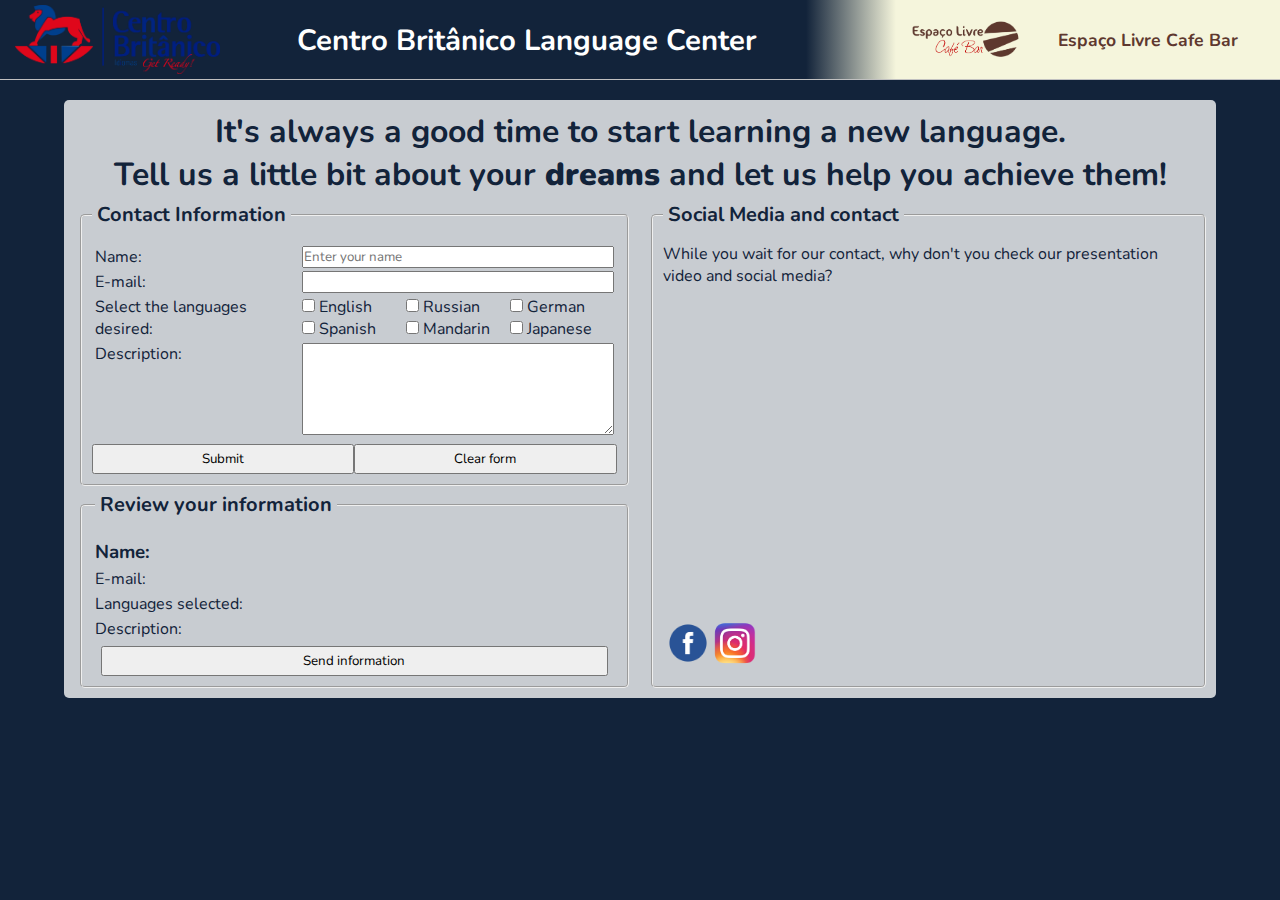
==== page2_INo29100.html @ 8f06181e "First commit with final project" ====
<!DOCTYPE html>

<html>

<head>
    <meta charset="Utf-8">
    <meta title="author" content="Ícaro Novo de Oliveira - 300329100">
    <title>Project - Ícaro Novo de Oliveira - 300329100</title>
    <link rel="stylesheet" href="./css/styles2_INo29100.css">
    <link rel="preconnect" href="https://fonts.googleapis.com">
    <link rel="preconnect" href="https://fonts.gstatic.com" crossorigin>
    <link href="https://fonts.googleapis.com/css2?family=Nunito:wght@300&display=swap" rel="stylesheet">

    <script src="./scripts/scripts_INo29100.js"></script>
    <script src="./scripts/contact_form_validation.js"></script>
</head>

<body>

    <header>
        <a href="./page2_INo29100.html" class="split" id="logo1">
            <div class="logo_container">
                <div id="logo_img1"></div>
                <h3 id="CentroBritanico_logo">
                    Centro Britânico Language Center
                </h3>
            </div>
        </a>
        <div id="shadow"></div>
        <a href="./page3_INo29100.html" class="split" id="logo2" onmouseover=adjustDimensions() onmouseleave=revertDimensions()>
            <div class="logo_container">
                <div id="logo_img2"></div>
                <h3 id="CafeBar_logo">
                    Espaço Livre Cafe Bar
                </h3>
            </div>
        </a>
    </header>

    <article>
        <h1>
            It's always a good time to start learning a new language.<br> Tell us a little bit about your <strong>dreams</strong> and let us help you achieve them!
        </h1>

        <form action="./page2_INo29100.html" id="myForm">
            <fieldset id="userInput">
                <legend>Contact Information</legend>

                <div class="formLine">
                    <label for="guestNameInput">Name:</label>
                    <input type="text" name="guestNameInput" id="guestNameInput" placeholder="Enter your name" required>
                </div>
                <div class="formLine">
                    <label for="guestEmailInput">E-mail:</label>
                    <input type="email" name="guestEmailInput" id="guestEmailInput" required>
                </div>
                <div class="formLine">
                    <label for="selectedLanguagesInput">Select the languages desired:</label>
                    <div>
                        <span>
                            <div>
                                <input type="checkbox" name="selectedLanguagesInput" value="english"> English
                            </div>
                            <div>
                                <input type="checkbox" name="selectedLanguagesInput" value="russian"> Russian
                            </div>
                            <div>
                                <input type="checkbox" name="selectedLanguagesInput" value="german"> German
                            </div>
                        </span>
                        <span>
                            <div>
                                <input type="checkbox" name="selectedLanguagesInput" value="spanish"> Spanish
                            </div>
                            <div>
                                <input type="checkbox" name="selectedLanguagesInput" value="mandarin"> Mandarin
                            </div>
                            <div>
                                <input type="checkbox" name="selectedLanguagesInput" value="japanese"> Japanese
                            </div>
                        </span>
                    </div>
                </div>
                <div class="formLine">
                    <label for="descriptionInput">Description:</label>
                    <div>
                        <textarea name="descriptionInput" id="descriptionInput" rows="5"></textarea>
                    </div>
                </div>
                <div>
                    <span class="buttons">
                        <input class="buttons" type="button" name="submit" value="Submit"
                            onclick=runValidate()>
                        <input class="buttons" type="button" name="clear" value="Clear form" onclick=clearForm(this.form)>
                    </span>
                </div>
            </fieldset>

            <fieldset id="userOutput">
                <legend>Review your information</legend>
                <h3 id="guestNameOutput"> Name:</h3>
                <p id="guestEmailOutput">E-mail:</p>
                <p id="selectedLangaguesOutput">Languages selected:</p>
                <p id="descriptionOutput">Description:</p>
                <div>
                    <span class="buttons">
                        <input class="buttons" type="button" name="submit" id="sendInfoButton" value="Send information"
                            onclick="submitForm(form)">
                    </span>
                </div>
            </fieldset>
        </form>

        <fieldset>
            <legend>Social Media and contact</legend>
            <div id="container">
                <p>While you wait for our contact, why don't you check our presentation video and social media?</p>
            </div>
            <iframe width="560" height="315" src="https://www.youtube.com/embed/bDAWox-DAJk" title="YouTube video player" frameborder="0" allow="accelerometer; autoplay; clipboard-write; encrypted-media; gyroscope; picture-in-picture" allowfullscreen></iframe>
            <span id="socialMedia">
                    <a href="https://www.facebook.com/centrobritanico.gru/" id="cb_face"></a>
                    <a href="https://www.instagram.com/centrobritanico.gru/?hl=en" id="cb_insta"></a>
                </span>
        </fieldset>
    </article>


</body>


</html>
---- css/styles2_INo29100.css ----
* {
    box-sizing: border-box;
    margin: 0;
    padding: 0;
    font-family: 'Nunito', sans-serif;
}

body {
    background-color: rgb(18, 35, 58);
}

header {
    display: flex;
    height: 80px;
    width: 100%;
    border-bottom: 1px solid silver;
}

.split {
    padding-left: 10px;
    text-align: center;
    overflow: hidden;
    text-decoration: none;
    display: block;
    line-height: 70px;
    font-size: 35px;
}

#logo1 {
    color: white;
    flex-basis: 63%;
    transition: 0.5s;
    background-color: rgba(1, 1, 1, 0);
}

#shadow {
    flex-basis: 7%;
    height: 100%;
    right: 0;
    background-image: linear-gradient(to right, rgb(18, 35, 58), beige);
}

#logo2 {
    color: #5e382f;
    background-color: beige;
    transition: 0.5s;
    flex-basis: 30%;
    font-size: 20px;
}

#logo2:hover {
    flex-basis: 100%;
}

.logo_container {
    display: flex;
    flex-wrap: row wrap;
    height: 100%;
    padding: 5px;
}

.logo_container div {
    flex-basis: 30%;
}

.logo_container h3 {
    flex-basis: 70%;
    text-align: center;
}

#logo_img1 {
    height: 100%;
    background-image: url("../images/centro_britanico/logo_cb.png");
    background-repeat: no-repeat;
    background-position: left;
    background-size: contain;
}

#logo_img2 {
    height: 100%;
    background-image: url("../images/cafe_bar/logo_cafe_bar.png");
    background-repeat: no-repeat;
    background-position: left;
    background-size: contain;
}

article {
    color: rgb(18, 35, 58);
    margin: 20px 5% auto 5%;
    background-color: rgba(255, 255, 255, 0.767);
    border-radius: 5px;
    padding: 10px;
    display: flex;
    flex-wrap: wrap;
}

article h1 {
    flex-basis: 100%;
    text-align: center;
}

article form {
    flex-basis: 49%;
    margin-right: 1%;
}

article fieldset {
    flex-basis: 49%;
    margin-left: 1%;
}

fieldset {
    padding: 10px;
    border-radius: 5px;
}

legend {
    font-weight: bold;
    padding: 5px;
    font-size: 20px;
}

span {
    display: flex;
    flex-wrap: row wrap;
}

span div {
    flex-basis: 33%;
}

.formLine {
    display: flex;
    flex-wrap: wrap;
    margin: 3px;
}

.formLine input,
.formLine div {
    flex-basis: 60%;
}

#descriptionInput {
    width: 100%;
}

iframe {
    margin-top: 5px;
    max-width: 100%;
    min-width: 100%;
}

.formLine>label {
    flex-basis: 40%;
}

#userOutput * {
    margin: 3px;
}

.buttons {
    height: 30px;
    display: flex;
    flex-wrap: row wrap;
}

.buttons input {
    flex-basis: 50%;
}

#socialMedia {
    height: 60px;
    align-items: center;
}

#cb_face {
    background-image: url("../images/facebook_logo.png");
    background-size: cover;
    height: 50px;
    width: 50px;
}

#cb_insta {
    background-image: url("../images/logo_instagram.png");
    background-size: cover;
    height: 45px;
    width: 45px;
}

#sendInfoButton {
    flex-basis: 100%;
}

@media only screen and (max-width: 1415px) {
    #logo1 {
        font-size: 25px;
    }
    #logo2 {
        font-size: 15px;
    }
}

@media only screen and (max-width: 1050px) {
    #logo1 {
        font-size: 20px;
    }
    .formLine input,
    .formLine div {
        flex-basis: 100%;
    }
    .formLine>label {
        flex-basis: 100%;
    }
}

@media only screen and (max-width: 1050px) {
    article form {
        flex-basis: 100%;
    }
    article fieldset {
        flex-basis: 100%;
    }
}

@media only screen and (max-width: 880px) {
    #logo1 {
        font-size: 15px;
    }
    #logo2 h3 {
        display: none;
    }
    #logo_img2 {
        flex-basis: 100%;
    }
}

@media only screen and (max-width: 650px) {
    #logo1 h3 {
        display: none;
    }
    #logo_img1 {
        flex-basis: 100%;
    }
    #logo2 h3 {
        display: none;
    }
    #logo_img2 {
        flex-basis: 100%;
    }
}
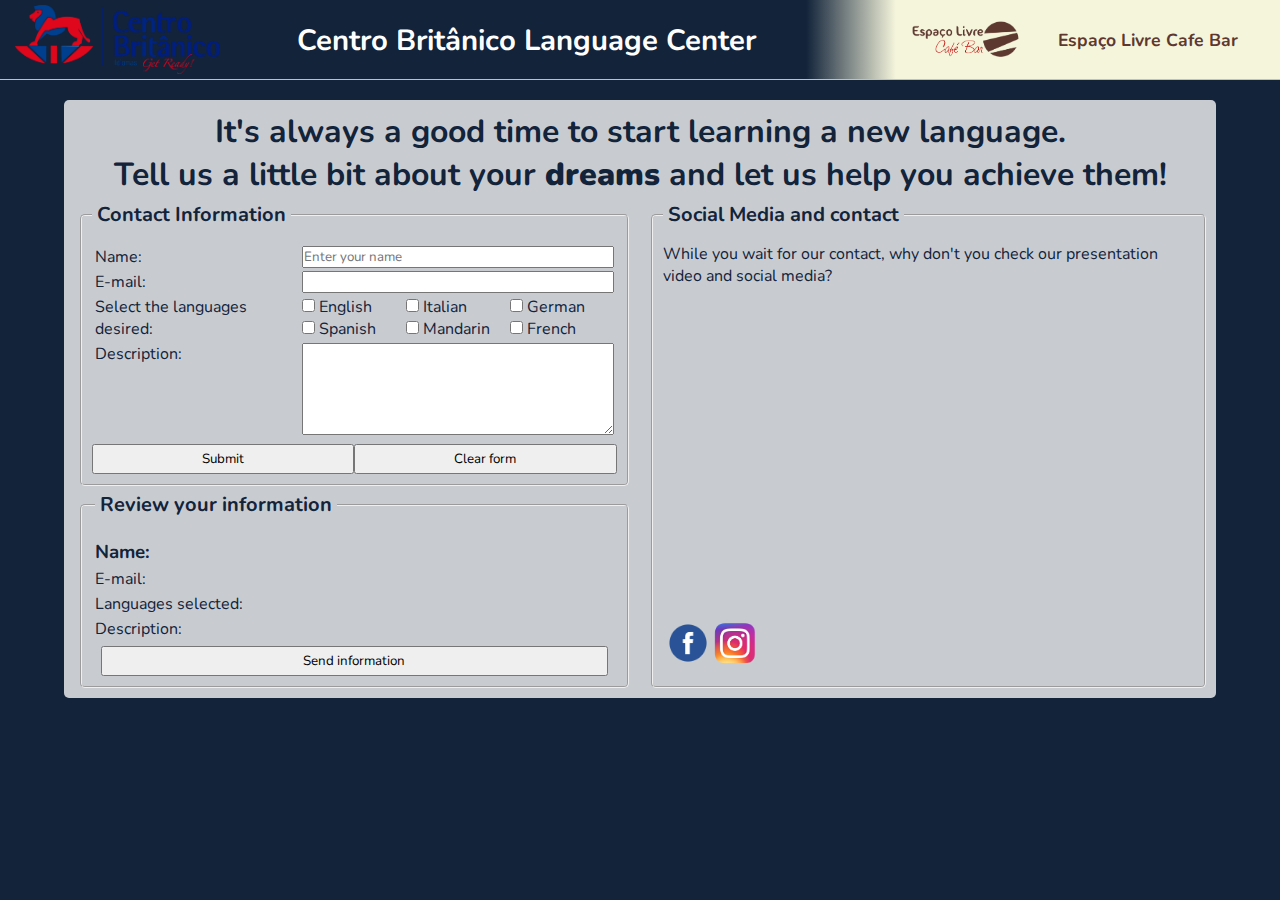
==== commit eed3fe86: "Last commit" ====
--- a/page2_INo29100.html
+++ b/page2_INo29100.html
@@ -1,5 +1,4 @@
 <!DOCTYPE html>
-
 <html>
 
 <head>
@@ -16,7 +15,6 @@
 </head>
 
 <body>
-
     <header>
         <a href="./page2_INo29100.html" class="split" id="logo1">
             <div class="logo_container">
@@ -36,7 +34,6 @@
             </div>
         </a>
     </header>
-
     <article>
         <h1>
             It's always a good time to start learning a new language.<br> Tell us a little bit about your <strong>dreams</strong> and let us help you achieve them!
@@ -62,7 +59,7 @@
                                 <input type="checkbox" name="selectedLanguagesInput" value="english"> English
                             </div>
                             <div>
-                                <input type="checkbox" name="selectedLanguagesInput" value="russian"> Russian
+                                <input type="checkbox" name="selectedLanguagesInput" value="italian"> Italian
                             </div>
                             <div>
                                 <input type="checkbox" name="selectedLanguagesInput" value="german"> German
@@ -76,7 +73,7 @@
                                 <input type="checkbox" name="selectedLanguagesInput" value="mandarin"> Mandarin
                             </div>
                             <div>
-                                <input type="checkbox" name="selectedLanguagesInput" value="japanese"> Japanese
+                                <input type="checkbox" name="selectedLanguagesInput" value="french"> French
                             </div>
                         </span>
                     </div>
@@ -90,7 +87,7 @@
                 <div>
                     <span class="buttons">
                         <input class="buttons" type="button" name="submit" value="Submit"
-                            onclick=runValidate()>
+                            onclick=reviewInformation()>
                         <input class="buttons" type="button" name="clear" value="Clear form" onclick=clearForm(this.form)>
                     </span>
                 </div>
@@ -123,9 +120,6 @@
                 </span>
         </fieldset>
     </article>
-
-
 </body>
 
-
 </html>